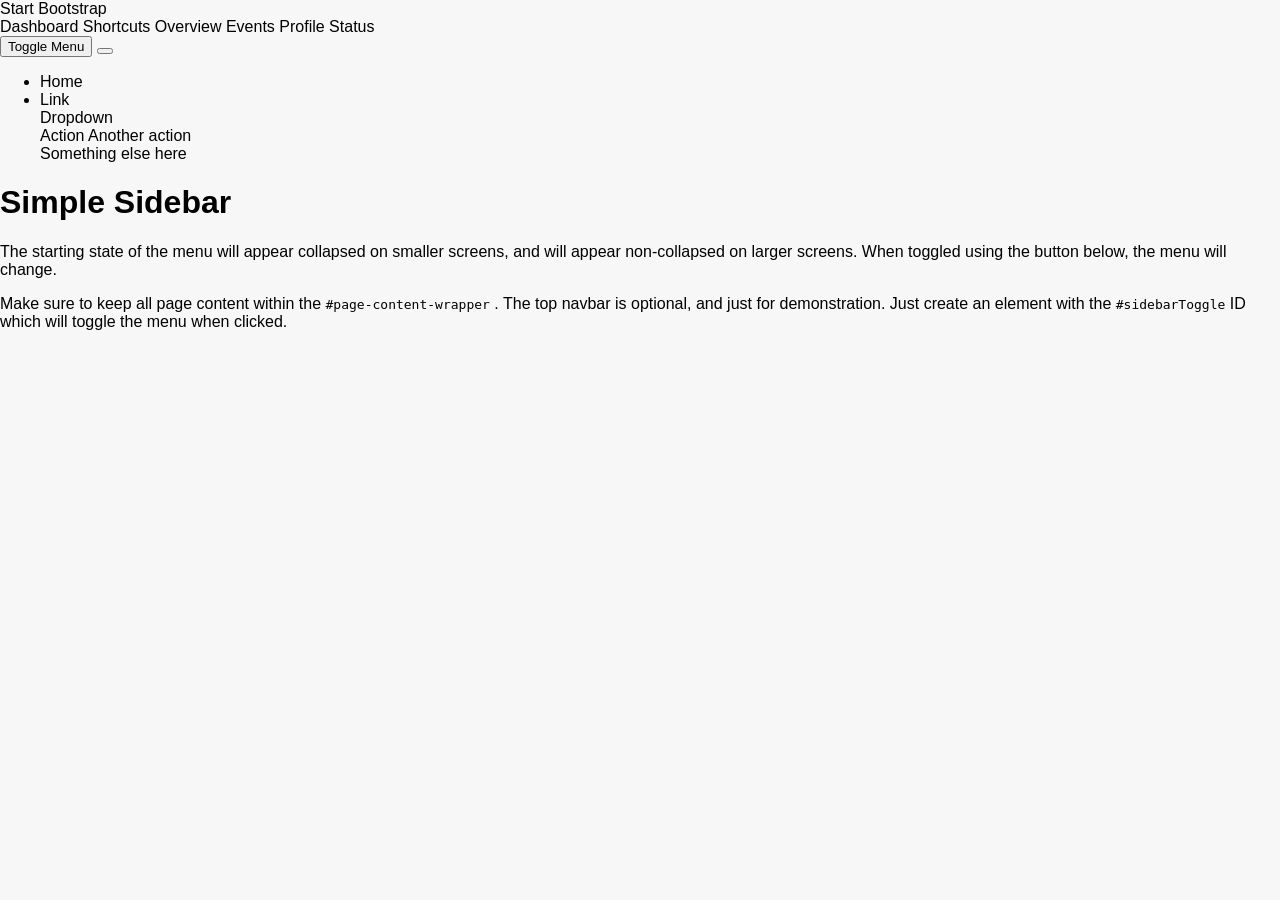
==== src/main/resources/static/index.html @ 5e152584 "하이" ====
<!DOCTYPE html>
<html lang="en">
    <head>
        <meta charset="utf-8" />
        <meta name="viewport" content="width=device-width, initial-scale=1, shrink-to-fit=no" />
        <meta name="description" content="" />
        <meta name="author" content="" />
        <title>Simple Sidebar - Start Bootstrap Template</title>
        <!-- Favicon-->
        <link rel="icon" type="image/x-icon" href="assets/favicon.ico" />
        <!-- Core theme CSS (includes Bootstrap)-->
        <link href="css/styles.css" rel="stylesheet" />
    </head>
    <body>
        <div class="d-flex" id="wrapper">
            <!-- Sidebar-->
            <div class="border-end bg-white" id="sidebar-wrapper">
                <div class="sidebar-heading border-bottom bg-light">Start Bootstrap</div>
                <div class="list-group list-group-flush">
                    <a class="list-group-item list-group-item-action list-group-item-light p-3" href="#!">Dashboard</a>
                    <a class="list-group-item list-group-item-action list-group-item-light p-3" href="#!">Shortcuts</a>
                    <a class="list-group-item list-group-item-action list-group-item-light p-3" href="#!">Overview</a>
                    <a class="list-group-item list-group-item-action list-group-item-light p-3" href="#!">Events</a>
                    <a class="list-group-item list-group-item-action list-group-item-light p-3" href="#!">Profile</a>
                    <a class="list-group-item list-group-item-action list-group-item-light p-3" href="#!">Status</a>
                </div>
            </div>
            <!-- Page content wrapper-->
            <div id="page-content-wrapper">
                <!-- Top navigation-->
                <nav class="navbar navbar-expand-lg navbar-light bg-light border-bottom">
                    <div class="container-fluid">
                        <button class="btn btn-primary" id="sidebarToggle">Toggle Menu</button>
                        <button class="navbar-toggler" type="button" data-bs-toggle="collapse" data-bs-target="#navbarSupportedContent" aria-controls="navbarSupportedContent" aria-expanded="false" aria-label="Toggle navigation"><span class="navbar-toggler-icon"></span></button>
                        <div class="collapse navbar-collapse" id="navbarSupportedContent">
                            <ul class="navbar-nav ms-auto mt-2 mt-lg-0">
                                <li class="nav-item active"><a class="nav-link" href="#!">Home</a></li>
                                <li class="nav-item"><a class="nav-link" href="#!">Link</a></li>
                                <li class="nav-item dropdown">
                                    <a class="nav-link dropdown-toggle" id="navbarDropdown" href="#" role="button" data-bs-toggle="dropdown" aria-haspopup="true" aria-expanded="false">Dropdown</a>
                                    <div class="dropdown-menu dropdown-menu-end" aria-labelledby="navbarDropdown">
                                        <a class="dropdown-item" href="#!">Action</a>
                                        <a class="dropdown-item" href="#!">Another action</a>
                                        <div class="dropdown-divider"></div>
                                        <a class="dropdown-item" href="#!">Something else here</a>
                                    </div>
                                </li>
                            </ul>
                        </div>
                    </div>
                </nav>
                <!-- Page content-->
                <div class="container-fluid">
                    <h1 class="mt-4">Simple Sidebar</h1>
                    <p>The starting state of the menu will appear collapsed on smaller screens, and will appear non-collapsed on larger screens. When toggled using the button below, the menu will change.</p>
                    <p>
                        Make sure to keep all page content within the
                        <code>#page-content-wrapper</code>
                        . The top navbar is optional, and just for demonstration. Just create an element with the
                        <code>#sidebarToggle</code>
                        ID which will toggle the menu when clicked.
                    </p>
                </div>
            </div>
        </div>
        <!-- Bootstrap core JS-->
        <script src="https://cdn.jsdelivr.net/npm/bootstrap@5.1.1/dist/js/bootstrap.bundle.min.js"></script>
        <!-- Core theme JS-->
        <script src="js/scripts.js"></script>
    </body>
</html>
---- src/main/resources/static/css/styles.css ----
a {
    text-decoration: none; /* 밑줄 제거 */
    color: inherit; /* 링크 색상 기본값으로 설정 (부모 요소의 색상과 동일) */
}

body {
    margin: 0;
    font-family: Arial, sans-serif;
    background-color: #f7f7f7;
}

.header {
    width: 100%;
    height: 60px;
    background-color: white;
    display: flex;
    justify-content: space-around;
    align-items: center;
    border-bottom: 1px solid #e0e0e0;
}

.header-item {
    font-size: 16px;
    color: #333;
    cursor: pointer;
    text-decoration: none !important; /* 밑줄 제거 */
    color: inherit !important; /* 링크 색상 기본값으로 설정 (부모 요소의 색상과 동일) */
}

.header-icons {
    display: flex;
    gap: 20px;
}

.header-icons .icon {
    width: 24px;
    height: 24px;
    cursor: pointer;
}

.container {
    display: flex;
    justify-content: center;
    align-items: center;
    padding: 40px;
}

.login-form {
    width: 300px;
    padding: 20px;
    background-color: white;
    border-radius: 8px;
    box-shadow: 0 2px 4px rgba(0, 0, 0, 0.1);
}

.login-form label {
    display: block;
    margin-bottom: 8px;
    font-size: 14px;
    color: #555;
}

.login-form input {
    width: 90%;
    padding: 10px;
    margin-bottom: 20px;
    border: 1px solid #ddd;
    border-radius: 4px;
    font-size: 14px;
}

.login-form button {
    width: 100%;
    padding: 10px;
    background-color: #333;
    color: white;
    border: none;
    border-radius: 4px;
    cursor: pointer;
    font-size: 14px;
}

.login-links {
    display: flex;
    justify-content: space-between;
    margin-top: 20px;
}

.login-links a {
    font-size: 14px;
    color: #555;
    text-decoration: none;
}

.login-image {
    width: 400px;
    height: 400px;
    background-color: #ddd;
    border-radius: 8px;
    margin-left: 40px;
    background-image: url('your-image.png');
    background-size: cover;
    background-position: center;
}
.error {
    color: red;
}
/* styles.css */
body {
    font-family: Arial, sans-serif;
}

.form-group {
    display: flex;
    align-items: center;
}

label {
    margin-right: 10px;
}
.dropdown {
    position: relative;
    display: inline-block;
}

.dropdown-content {
    display: none;
    position: absolute;
    background-color: #f9f9f9;
    min-width: 160px;
    box-shadow: 0px 8px 16px 0px rgba(0,0,0,0.2);
    z-index: 1;
}

.dropdown-content a {
    color: black;
    padding: 12px 16px;
    text-decoration: none;
    display: block;
}

.dropdown-content a:hover {background-color: #f1f1f1}

.dropdown:hover .dropdown-content {
    display: block;
}

.dropbtn {
    background-color: #4CAF50;
    color: white;
    padding: 16px;
    font-size: 16px;
    border: none;
    cursor: pointer;
}

.dropbtn:hover {
    background-color: #3e8e41;
}
/*페이지*/
.pagination {
    display: flex;
    padding-left: 0;
    list-style: none;
}

.page-link {
    position: relative;
    display: block;
    color: #0d6efd;
    text-decoration: none;
    background-color: #fff;
    border: 1px solid #dee2e6;
    transition: color 0.15s ease-in-out, background-color 0.15s ease-in-out, border-color 0.15s ease-in-out, box-shadow 0.15s ease-in-out;
}
@media (prefers-reduced-motion: reduce) {
    .page-link {
        transition: none;
    }
}
.page-link:hover {
    z-index: 2;
    color: #0a58ca;
    background-color: #e9ecef;
    border-color: #dee2e6;
}
.page-link:focus {
    z-index: 3;
    color: #0a58ca;
    background-color: #e9ecef;
    outline: 0;
    box-shadow: 0 0 0 0.25rem rgba(13, 110, 253, 0.25);
}

.page-item:not(:first-child) .page-link {
    margin-left: -1px;
}
.page-item.active .page-link {
    z-index: 3;
    color: #fff;
    background-color: #0d6efd;
    border-color: #0d6efd;
}
.page-item.disabled .page-link {
    color: #6c757d;
    pointer-events: none;
    background-color: #fff;
    border-color: #dee2e6;
}

.page-link {
    padding: 0.375rem 0.75rem;
}

.page-item:first-child .page-link {
    border-top-left-radius: 0.25rem;
    border-bottom-left-radius: 0.25rem;
}
.page-item:last-child .page-link {
    border-top-right-radius: 0.25rem;
    border-bottom-right-radius: 0.25rem;
}

.pagination-lg .page-link {
    padding: 0.75rem 1.5rem;
    font-size: 1.25rem;
}
.pagination-lg .page-item:first-child .page-link {
    border-top-left-radius: 0.3rem;
    border-bottom-left-radius: 0.3rem;
}
.pagination-lg .page-item:last-child .page-link {
    border-top-right-radius: 0.3rem;
    border-bottom-right-radius: 0.3rem;
}

.pagination-sm .page-link {
    padding: 0.25rem 0.5rem;
    font-size: 0.875rem;
}
.pagination-sm .page-item:first-child .page-link {
    border-top-left-radius: 0.2rem;
    border-bottom-left-radius: 0.2rem;
}
.pagination-sm .page-item:last-child .page-link {
    border-top-right-radius: 0.2rem;
    border-bottom-right-radius: 0.2rem;
}

#page-content-wrapper {
    min-width: 100vw;
}
@media (min-width: 768px) {
    #page-content-wrapper {
        min-width: 0;
        width: 100%;
    }
}
/*페이지*/
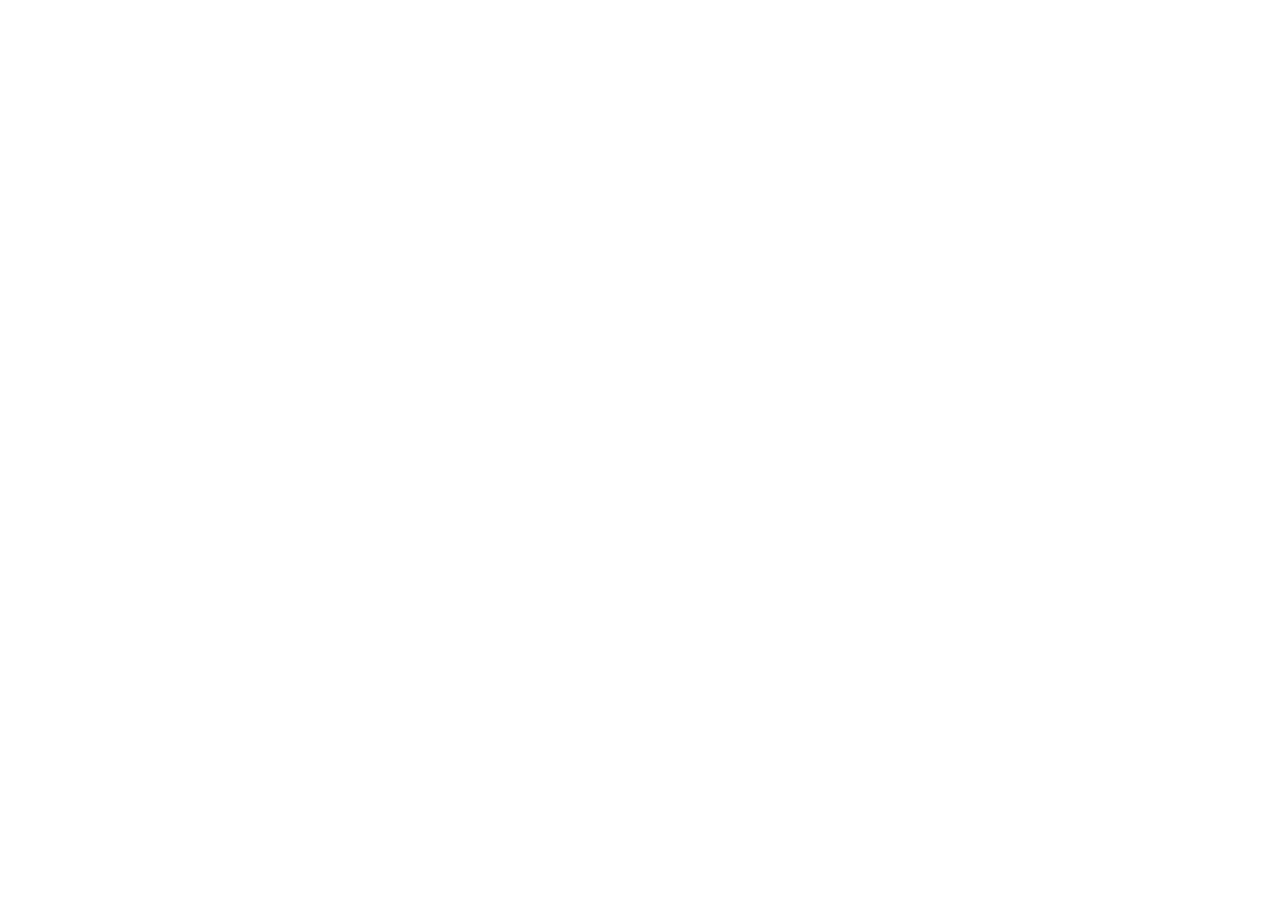
==== commit baeb8478: "부분 수정" ====
--- a/src/main/resources/static/index.html
+++ b/src/main/resources/static/index.html
@@ -1,71 +1 @@
-<!DOCTYPE html>
-<html lang="en">
-    <head>
-        <meta charset="utf-8" />
-        <meta name="viewport" content="width=device-width, initial-scale=1, shrink-to-fit=no" />
-        <meta name="description" content="" />
-        <meta name="author" content="" />
-        <title>Simple Sidebar - Start Bootstrap Template</title>
-        <!-- Favicon-->
-        <link rel="icon" type="image/x-icon" href="assets/favicon.ico" />
-        <!-- Core theme CSS (includes Bootstrap)-->
-        <link href="css/styles.css" rel="stylesheet" />
-    </head>
-    <body>
-        <div class="d-flex" id="wrapper">
-            <!-- Sidebar-->
-            <div class="border-end bg-white" id="sidebar-wrapper">
-                <div class="sidebar-heading border-bottom bg-light">Start Bootstrap</div>
-                <div class="list-group list-group-flush">
-                    <a class="list-group-item list-group-item-action list-group-item-light p-3" href="#!">Dashboard</a>
-                    <a class="list-group-item list-group-item-action list-group-item-light p-3" href="#!">Shortcuts</a>
-                    <a class="list-group-item list-group-item-action list-group-item-light p-3" href="#!">Overview</a>
-                    <a class="list-group-item list-group-item-action list-group-item-light p-3" href="#!">Events</a>
-                    <a class="list-group-item list-group-item-action list-group-item-light p-3" href="#!">Profile</a>
-                    <a class="list-group-item list-group-item-action list-group-item-light p-3" href="#!">Status</a>
-                </div>
-            </div>
-            <!-- Page content wrapper-->
-            <div id="page-content-wrapper">
-                <!-- Top navigation-->
-                <nav class="navbar navbar-expand-lg navbar-light bg-light border-bottom">
-                    <div class="container-fluid">
-                        <button class="btn btn-primary" id="sidebarToggle">Toggle Menu</button>
-                        <button class="navbar-toggler" type="button" data-bs-toggle="collapse" data-bs-target="#navbarSupportedContent" aria-controls="navbarSupportedContent" aria-expanded="false" aria-label="Toggle navigation"><span class="navbar-toggler-icon"></span></button>
-                        <div class="collapse navbar-collapse" id="navbarSupportedContent">
-                            <ul class="navbar-nav ms-auto mt-2 mt-lg-0">
-                                <li class="nav-item active"><a class="nav-link" href="#!">Home</a></li>
-                                <li class="nav-item"><a class="nav-link" href="#!">Link</a></li>
-                                <li class="nav-item dropdown">
-                                    <a class="nav-link dropdown-toggle" id="navbarDropdown" href="#" role="button" data-bs-toggle="dropdown" aria-haspopup="true" aria-expanded="false">Dropdown</a>
-                                    <div class="dropdown-menu dropdown-menu-end" aria-labelledby="navbarDropdown">
-                                        <a class="dropdown-item" href="#!">Action</a>
-                                        <a class="dropdown-item" href="#!">Another action</a>
-                                        <div class="dropdown-divider"></div>
-                                        <a class="dropdown-item" href="#!">Something else here</a>
-                                    </div>
-                                </li>
-                            </ul>
-                        </div>
-                    </div>
-                </nav>
-                <!-- Page content-->
-                <div class="container-fluid">
-                    <h1 class="mt-4">Simple Sidebar</h1>
-                    <p>The starting state of the menu will appear collapsed on smaller screens, and will appear non-collapsed on larger screens. When toggled using the button below, the menu will change.</p>
-                    <p>
-                        Make sure to keep all page content within the
-                        <code>#page-content-wrapper</code>
-                        . The top navbar is optional, and just for demonstration. Just create an element with the
-                        <code>#sidebarToggle</code>
-                        ID which will toggle the menu when clicked.
-                    </p>
-                </div>
-            </div>
-        </div>
-        <!-- Bootstrap core JS-->
-        <script src="https://cdn.jsdelivr.net/npm/bootstrap@5.1.1/dist/js/bootstrap.bundle.min.js"></script>
-        <!-- Core theme JS-->
-        <script src="js/scripts.js"></script>
-    </body>
-</html>
+<!doctype html><html lang="en"><head><meta charset="utf-8"/><link rel="icon" href="/favicon.ico"/><meta name="viewport" content="width=device-width,initial-scale=1"/><meta name="theme-color" content="#000000"/><meta name="description" content="Web site created using create-react-app"/><link rel="apple-touch-icon" href="/logo192.png"/><link rel="manifest" href="/manifest.json"/><title>React App</title><script defer="defer" src="/static/js/main.234393fd.js"></script><link href="/static/css/main.d87f35c2.css" rel="stylesheet"></head><body><noscript>You need to enable JavaScript to run this app.</noscript><div id="root"></div></body></html>
